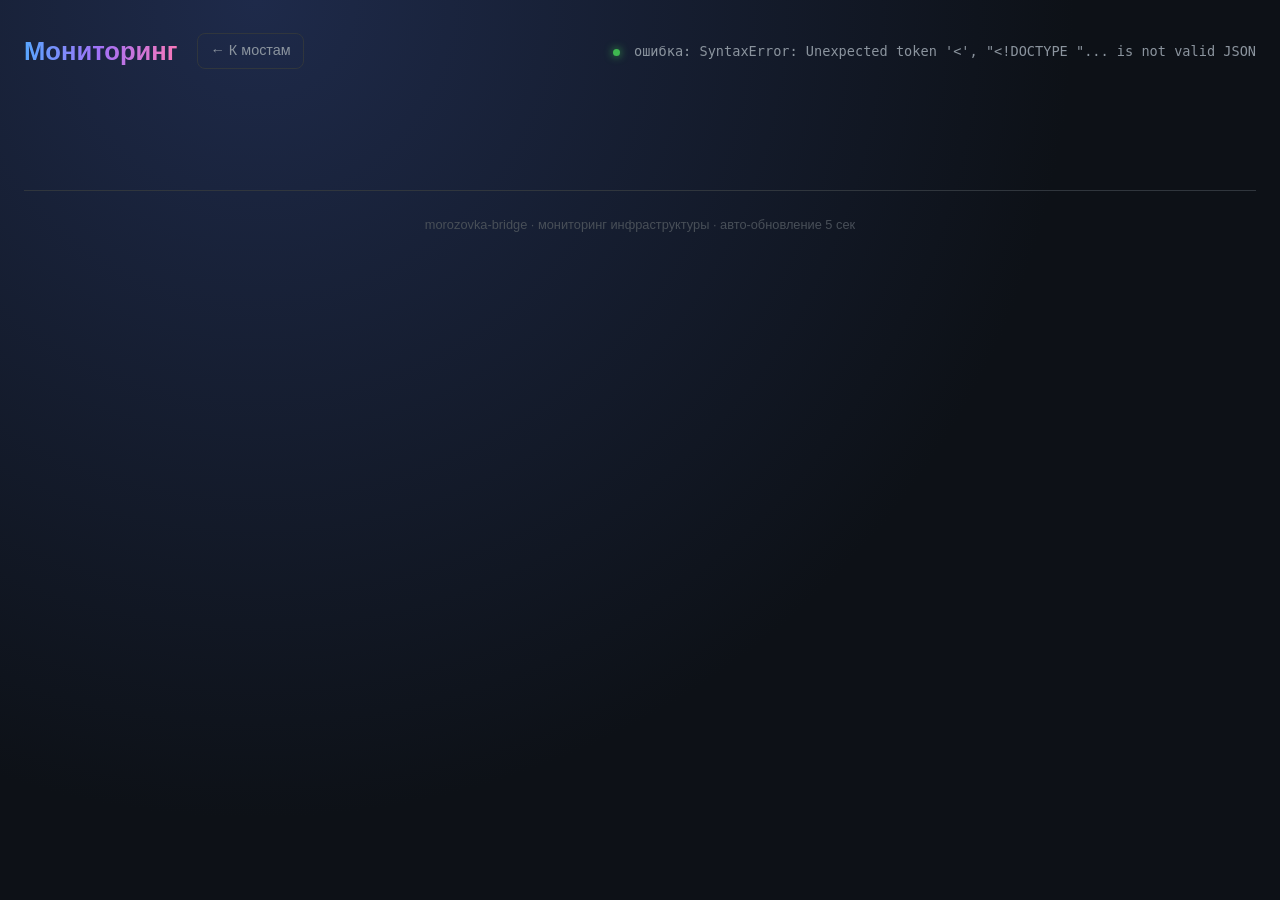
==== templates/metrics.html @ 60c00b37 "revoke all" ====
<!DOCTYPE html>
<html lang="ru">
<head>
<meta charset="UTF-8">
<meta name="viewport" content="width=device-width, initial-scale=1.0">
<title>Мониторинг · morozovka-bridge</title>
<style>
    * { box-sizing: border-box; }
    body {
        margin: 0; min-height: 100vh; padding: 32px 24px 80px;
        font-family: -apple-system, BlinkMacSystemFont, "Segoe UI", Roboto, sans-serif;
        background: radial-gradient(circle at 20% 0%, #1e2a4a 0%, #0d1117 60%);
        color: #e6edf3; font-size: 14px; line-height: 1.5;
    }
    .container { max-width: 1500px; margin: 0 auto; }

    header {
        display: flex; align-items: center; gap: 20px;
        margin-bottom: 32px; flex-wrap: wrap;
    }
    h1 {
        font-size: 1.6rem; font-weight: 700; margin: 0;
        background: linear-gradient(90deg, #58a6ff, #a371f7, #f778ba);
        -webkit-background-clip: text; background-clip: text; color: transparent;
    }
    .back-link {
        color: #8b949e; text-decoration: none; font-size: 0.9rem;
        padding: 6px 12px; border: 1px solid #30363d; border-radius: 8px;
        transition: all .15s;
    }
    .back-link:hover { color: #58a6ff; border-color: #58a6ff; }
    .spacer { flex: 1; }
    .status-info { color: #8b949e; font-size: 0.85rem; font-family: ui-monospace, monospace; }
    .dot {
        display: inline-block; width: 7px; height: 7px; border-radius: 50%;
        background: #3fb950; box-shadow: 0 0 8px #3fb950;
        margin-right: 6px; vertical-align: middle;
        animation: pulse 2s ease-in-out infinite;
    }
    @keyframes pulse { 0%,100% { opacity: 1 } 50% { opacity: .35 } }

    /* Сводка */
    .summary {
        display: grid; grid-template-columns: repeat(auto-fit, minmax(160px, 1fr));
        gap: 14px; margin-bottom: 28px;
    }
    .sum-card {
        padding: 16px 18px; border-radius: 12px;
        background: rgba(22, 27, 34, 0.6); border: 1px solid #30363d;
    }
    .sum-card .label {
        font-size: 0.7rem; color: #8b949e; text-transform: uppercase;
        letter-spacing: 0.8px; font-weight: 600; margin-bottom: 6px;
    }
    .sum-card .value {
        font-size: 1.5rem; font-weight: 700;
        font-family: ui-monospace, monospace;
    }
    .sum-card .value.good { color: #3fb950; }
    .sum-card .value.warn { color: #d29922; }
    .sum-card .value.bad  { color: #f85149; }

    /* Сетка хостов */
    .hosts {
        display: grid; grid-template-columns: repeat(auto-fill, minmax(420px, 1fr));
        gap: 16px;
    }

    .host {
        background: rgba(22, 27, 34, 0.6);
        border: 1px solid #30363d; border-radius: 14px;
        padding: 18px 20px;
        backdrop-filter: blur(8px);
        transition: border-color .2s, box-shadow .2s;
    }
    .host:hover { border-color: #58a6ff; box-shadow: 0 8px 28px rgba(88,166,255,0.12); }
    .host.offline { opacity: 0.55; }
    .host.offline:hover { border-color: #f85149; box-shadow: 0 8px 28px rgba(248,81,73,0.12); }

    .host-head {
        display: flex; align-items: flex-start;
        gap: 12px; margin-bottom: 14px;
    }
    .host-head .name {
        font-weight: 700; font-size: 1.05rem;
        margin: 0 0 2px; letter-spacing: -0.3px;
    }
    .host-head .meta {
        font-size: 0.78rem; color: #8b949e;
        font-family: ui-monospace, monospace;
    }
    .host-head .badge {
        margin-left: auto; padding: 3px 10px; border-radius: 999px;
        font-size: 0.68rem; text-transform: uppercase; letter-spacing: 0.5px;
        font-weight: 700;
    }
    .badge.on  { background: rgba(63,185,80,0.15); color: #3fb950; }
    .badge.off { background: rgba(248,81,73,0.15); color: #f85149; }

    /* Полоски прогресса */
    .bar-row {
        display: flex; align-items: center; gap: 10px;
        margin-bottom: 8px; font-size: 0.82rem;
    }
    .bar-row .bar-label {
        width: 44px; color: #8b949e; font-size: 0.72rem;
        text-transform: uppercase; letter-spacing: 0.5px; font-weight: 600;
    }
    .bar-row .bar-track {
        flex: 1; height: 8px; border-radius: 4px;
        background: #0d1117; overflow: hidden;
        border: 1px solid #21262d;
    }
    .bar-row .bar-fill {
        height: 100%; transition: width .4s ease, background .3s;
        border-radius: 4px;
    }
    .bar-row .bar-value {
        width: 92px; text-align: right;
        font-family: ui-monospace, monospace; font-size: 0.76rem;
        color: #c9d1d9;
    }

    .fill-green  { background: linear-gradient(90deg, #238636, #3fb950); }
    .fill-yellow { background: linear-gradient(90deg, #9e6a03, #d29922); }
    .fill-red    { background: linear-gradient(90deg, #a40e26, #f85149); }

    /* Метаданные */
    .host-meta {
        display: grid; grid-template-columns: 1fr 1fr;
        gap: 6px 16px; margin-top: 12px; margin-bottom: 12px;
        font-size: 0.78rem;
    }
    .host-meta .k { color: #8b949e; }
    .host-meta .v {
        font-family: ui-monospace, monospace;
        color: #c9d1d9; text-align: right;
    }

    /* Спарклайн */
    .spark-wrap {
        margin-top: 10px;
        background: #0d1117; border: 1px solid #21262d;
        border-radius: 8px; padding: 4px;
        overflow: hidden;
    }
    .spark-canvas { display: block; width: 100%; height: 56px; }

    /* Топ-процессы */
    .top-procs {
        margin-top: 10px; font-size: 0.74rem;
        font-family: ui-monospace, monospace; color: #8b949e;
        line-height: 1.7; word-break: break-word;
    }

    .error-msg {
        color: #f85149; font-size: 0.8rem;
        font-family: ui-monospace, monospace;
        padding: 8px 12px; background: rgba(248,81,73,0.08);
        border-radius: 8px;
        word-break: break-word;
    }

    footer {
        margin-top: 60px; padding-top: 24px;
        border-top: 1px solid #30363d;
        color: #484f58; font-size: 0.8rem; text-align: center;
    }
    code {
        background: rgba(110,118,129,0.15); padding: 2px 6px;
        border-radius: 4px; color: #8b949e;
        font-family: ui-monospace, monospace;
    }
</style>
</head>
<body>
<div class="container">

    <header>
        <h1>Мониторинг</h1>
        <a href="/" class="back-link">← К мостам</a>
        <div class="spacer"></div>
        <div class="status-info">
            <span class="dot"></span>
            <span id="updated">обновление...</span>
        </div>
    </header>

    <div class="summary" id="summary"></div>
    <div class="hosts" id="hosts"></div>

    <footer>
        morozovka-bridge · мониторинг инфраструктуры · авто-обновление 5 сек
    </footer>

</div>

<script>
const REFRESH_MS = 5000;
const SAMPLES = 60;

// Хранилище истории по каждому хосту
const history = {};

function fmtBytes(bytes) {
    if (bytes < 1024) return bytes + ' B';
    if (bytes < 1024 * 1024) return (bytes / 1024).toFixed(1) + ' KB';
    if (bytes < 1024 * 1024 * 1024) return (bytes / 1024 / 1024).toFixed(1) + ' MB';
    return (bytes / 1024 / 1024 / 1024).toFixed(2) + ' GB';
}

function fmtKb(kb) {
    return fmtBytes(kb * 1024);
}

function fmtUptime(seconds) {
    const d = Math.floor(seconds / 86400);
    const h = Math.floor((seconds % 86400) / 3600);
    const m = Math.floor((seconds % 3600) / 60);
    if (d > 0) return `${d}д ${h}ч`;
    if (h > 0) return `${h}ч ${m}м`;
    return `${m}м`;
}

function fmtLoad(load) {
    return load.split(' ').map(x => parseFloat(x).toFixed(2)).join(' / ');
}

function barClass(pct) {
    if (pct >= 80) return 'fill-red';
    if (pct >= 60) return 'fill-yellow';
    return 'fill-green';
}

function renderSummary(hosts) {
    const total = hosts.length;
    const online = hosts.filter(h => h.ok).length;

    let sumCpu = 0, cntCpu = 0;
    let sumMem = 0, cntMem = 0;
    for (const h of hosts) {
        if (!h.ok) continue;
        sumCpu += parseFloat(h.cpu_pct || 0); cntCpu++;
        sumMem += parseFloat(h.mem_pct || 0); cntMem++;
    }

    const avgCpu = cntCpu ? (sumCpu / cntCpu).toFixed(1) : '—';
    const avgMem = cntMem ? (sumMem / cntMem).toFixed(1) : '—';

    const onlineCls = online === total ? 'good' : (online > 0 ? 'warn' : 'bad');

    document.getElementById('summary').innerHTML = `
        <div class="sum-card"><div class="label">Хосты</div>
            <div class="value ${onlineCls}">${online} / ${total}</div></div>
        <div class="sum-card"><div class="label">Средняя CPU</div>
            <div class="value">${avgCpu}${avgCpu === '—' ? '' : '%'}</div></div>
        <div class="sum-card"><div class="label">Средняя RAM</div>
            <div class="value">${avgMem}${avgMem === '—' ? '' : '%'}</div></div>
    `;
}

function renderHost(h) {
    if (!h.ok) {
        return `
            <div class="host offline">
                <div class="host-head">
                    <div>
                        <div class="name">${h.name}</div>
                        <div class="meta">${h.host} · ${h.role}</div>
                    </div>
                    <span class="badge off">offline</span>
                </div>
                <div class="error-msg">${h.error || 'недоступен'}</div>
            </div>
        `;
    }

    const cpu = parseFloat(h.cpu_pct);
    const mem = parseFloat(h.mem_pct);
    const disk = parseFloat(h.disk_pct);
    const memUsed = fmtKb(h.mem_used_kb);
    const memTotal = fmtKb(h.mem_total_kb);
    const diskUsed = fmtKb(h.disk_used_kb);
    const diskTotal = fmtKb(h.disk_total_kb);

    const temp = h.temp_c > 0 ? `${h.temp_c}°C` : '—';
    const tempCls = h.temp_c >= 80 ? 'bad' : (h.temp_c >= 65 ? 'warn' : '');

    const netRx = fmtBytes(h.net_rx);
    const netTx = fmtBytes(h.net_tx);

    const topProcs = (h.top || '').split(';').filter(x => x).join(' · ');

    return `
        <div class="host">
            <div class="host-head">
                <div>
                    <div class="name">${h.name}</div>
                    <div class="meta">${h.host} · ${h.role} · ${h.hostname}</div>
                </div>
                <span class="badge on">online</span>
            </div>

            <div class="bar-row">
                <span class="bar-label">CPU</span>
                <div class="bar-track"><div class="bar-fill ${barClass(cpu)}" style="width:${cpu}%"></div></div>
                <span class="bar-value">${cpu.toFixed(1)}%</span>
            </div>

            <div class="bar-row">
                <span class="bar-label">RAM</span>
                <div class="bar-track"><div class="bar-fill ${barClass(mem)}" style="width:${mem}%"></div></div>
                <span class="bar-value">${memUsed} / ${memTotal}</span>
            </div>

            <div class="bar-row">
                <span class="bar-label">Disk</span>
                <div class="bar-track"><div class="bar-fill ${barClass(disk)}" style="width:${disk}%"></div></div>
                <span class="bar-value">${diskUsed} / ${diskTotal}</span>
            </div>

            <div class="host-meta">
                <span class="k">Uptime</span><span class="v">${fmtUptime(h.uptime)}</span>
                <span class="k">Load</span><span class="v">${fmtLoad(h.load)}</span>
                <span class="k">Ядра</span><span class="v">${h.cores}</span>
                <span class="k">Темп</span><span class="v">${temp}</span>
                <span class="k">Net RX</span><span class="v">${netRx}</span>
                <span class="k">Net TX</span><span class="v">${netTx}</span>
            </div>

            <div class="spark-wrap">
                <canvas class="spark-canvas" data-host="${h.name}" width="600" height="56"></canvas>
            </div>

            ${topProcs ? `<div class="top-procs">top: ${topProcs}</div>` : ''}
        </div>
    `;
}

function drawSpark(canvas, samples) {
    const ctx = canvas.getContext('2d');
    const W = canvas.width, H = canvas.height;
    ctx.clearRect(0, 0, W, H);

    // Сетка
    ctx.strokeStyle = 'rgba(48, 54, 61, 0.5)';
    ctx.lineWidth = 1;
    for (let i = 1; i < 4; i++) {
        const y = (H / 4) * i;
        ctx.beginPath();
        ctx.moveTo(0, y);
        ctx.lineTo(W, y);
        ctx.stroke();
    }

    if (!samples.cpu || samples.cpu.length < 2) return;

    const step = W / (SAMPLES - 1);

    const drawLine = (arr, color) => {
        ctx.strokeStyle = color;
        ctx.lineWidth = 2;
        ctx.beginPath();
        const offset = SAMPLES - arr.length;
        for (let i = 0; i < arr.length; i++) {
            const x = (offset + i) * step;
            const y = H - (arr[i] / 100) * H;
            if (i === 0) ctx.moveTo(x, y);
            else ctx.lineTo(x, y);
        }
        ctx.stroke();
    };

    drawLine(samples.cpu, '#58a6ff');
    drawLine(samples.mem, '#f778ba');
}

function updateCharts(hosts) {
    for (const h of hosts) {
        if (!h.ok) continue;
        const c = document.querySelector(`canvas[data-host="${h.name}"]`);
        if (!c) continue;
        drawSpark(c, history[h.name] || {cpu: [], mem: []});
    }
}

async function reload() {
    try {
        const r = await fetch('/api/metrics');
        const data = await r.json();
        if (!data.ok) return;

        // Обновляем историю
        for (const h of data.hosts) {
            if (!history[h.name]) history[h.name] = {cpu: [], mem: []};
            if (h.ok) {
                history[h.name].cpu.push(parseFloat(h.cpu_pct));
                history[h.name].mem.push(parseFloat(h.mem_pct));
                if (history[h.name].cpu.length > SAMPLES) history[h.name].cpu.shift();
                if (history[h.name].mem.length > SAMPLES) history[h.name].mem.shift();
            }
        }

        renderSummary(data.hosts);
        document.getElementById('hosts').innerHTML = data.hosts.map(renderHost).join('');
        updateCharts(data.hosts);

        document.getElementById('updated').textContent =
            'обновлено ' + new Date().toLocaleTimeString();
    } catch (e) {
        document.getElementById('updated').textContent = 'ошибка: ' + e;
    }
}

reload();
setInterval(reload, REFRESH_MS);
</script>
</body>
</html>
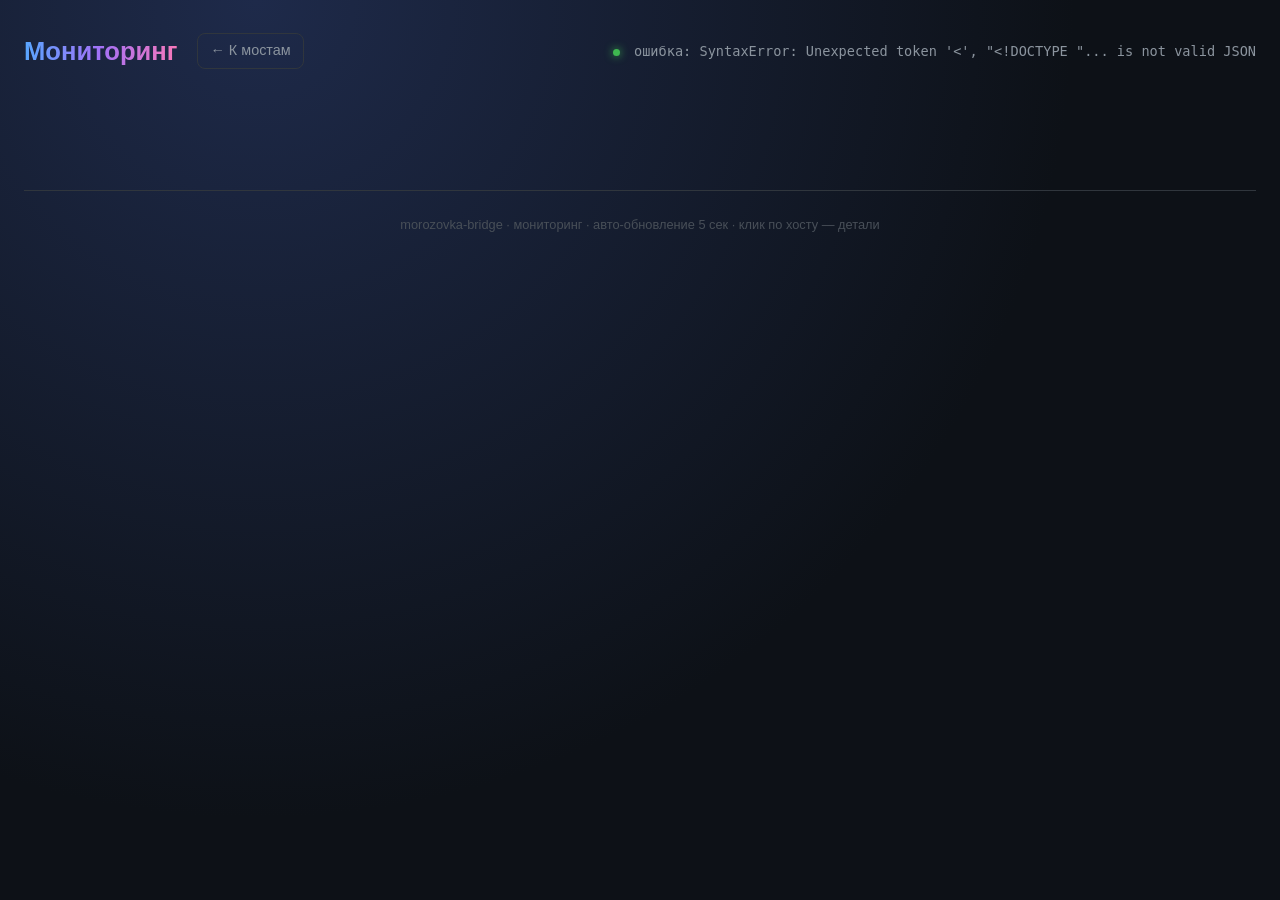
==== commit af4ba5db: "add host page in each host for click, filters on this page and modifi collector" ====
--- a/templates/metrics.html
+++ b/templates/metrics.html
@@ -39,7 +39,6 @@
     }
     @keyframes pulse { 0%,100% { opacity: 1 } 50% { opacity: .35 } }
 
-    /* Сводка */
     .summary {
         display: grid; grid-template-columns: repeat(auto-fit, minmax(160px, 1fr));
         gap: 14px; margin-bottom: 28px;
@@ -60,7 +59,6 @@
     .sum-card .value.warn { color: #d29922; }
     .sum-card .value.bad  { color: #f85149; }
 
-    /* Сетка хостов */
     .hosts {
         display: grid; grid-template-columns: repeat(auto-fill, minmax(420px, 1fr));
         gap: 16px;
@@ -71,11 +69,20 @@
         border: 1px solid #30363d; border-radius: 14px;
         padding: 18px 20px;
         backdrop-filter: blur(8px);
-        transition: border-color .2s, box-shadow .2s;
-    }
-    .host:hover { border-color: #58a6ff; box-shadow: 0 8px 28px rgba(88,166,255,0.12); }
-    .host.offline { opacity: 0.55; }
-    .host.offline:hover { border-color: #f85149; box-shadow: 0 8px 28px rgba(248,81,73,0.12); }
+        transition: border-color .2s, box-shadow .2s, transform .15s;
+        cursor: pointer;
+    }
+    .host:hover {
+        border-color: #58a6ff;
+        box-shadow: 0 8px 28px rgba(88,166,255,0.18);
+        transform: translateY(-2px);
+    }
+    .host.offline { opacity: 0.55; cursor: default; }
+    .host.offline:hover {
+        border-color: #f85149;
+        box-shadow: 0 8px 28px rgba(248,81,73,0.12);
+        transform: none;
+    }
 
     .host-head {
         display: flex; align-items: flex-start;
@@ -97,7 +104,6 @@
     .badge.on  { background: rgba(63,185,80,0.15); color: #3fb950; }
     .badge.off { background: rgba(248,81,73,0.15); color: #f85149; }
 
-    /* Полоски прогресса */
     .bar-row {
         display: flex; align-items: center; gap: 10px;
         margin-bottom: 8px; font-size: 0.82rem;
@@ -116,7 +122,7 @@
         border-radius: 4px;
     }
     .bar-row .bar-value {
-        width: 92px; text-align: right;
+        width: 118px; text-align: right;
         font-family: ui-monospace, monospace; font-size: 0.76rem;
         color: #c9d1d9;
     }
@@ -125,7 +131,6 @@
     .fill-yellow { background: linear-gradient(90deg, #9e6a03, #d29922); }
     .fill-red    { background: linear-gradient(90deg, #a40e26, #f85149); }
 
-    /* Метаданные */
     .host-meta {
         display: grid; grid-template-columns: 1fr 1fr;
         gap: 6px 16px; margin-top: 12px; margin-bottom: 12px;
@@ -137,7 +142,6 @@
         color: #c9d1d9; text-align: right;
     }
 
-    /* Спарклайн */
     .spark-wrap {
         margin-top: 10px;
         background: #0d1117; border: 1px solid #21262d;
@@ -146,11 +150,15 @@
     }
     .spark-canvas { display: block; width: 100%; height: 56px; }
 
-    /* Топ-процессы */
     .top-procs {
         margin-top: 10px; font-size: 0.74rem;
         font-family: ui-monospace, monospace; color: #8b949e;
         line-height: 1.7; word-break: break-word;
+    }
+
+    .disks-hint {
+        font-size: 0.72rem; color: #8b949e;
+        margin-top: 4px; font-family: ui-monospace, monospace;
     }
 
     .error-msg {
@@ -190,7 +198,7 @@
     <div class="hosts" id="hosts"></div>
 
     <footer>
-        morozovka-bridge · мониторинг инфраструктуры · авто-обновление 5 сек
+        morozovka-bridge · мониторинг · авто-обновление 5 сек · клик по хосту — детали
     </footer>
 
 </div>
@@ -198,8 +206,6 @@
 <script>
 const REFRESH_MS = 5000;
 const SAMPLES = 60;
-
-// Хранилище истории по каждому хосту
 const history = {};
 
 function fmtBytes(bytes) {
@@ -208,11 +214,7 @@
     if (bytes < 1024 * 1024 * 1024) return (bytes / 1024 / 1024).toFixed(1) + ' MB';
     return (bytes / 1024 / 1024 / 1024).toFixed(2) + ' GB';
 }
-
-function fmtKb(kb) {
-    return fmtBytes(kb * 1024);
-}
-
+function fmtKb(kb) { return fmtBytes(kb * 1024); }
 function fmtUptime(seconds) {
     const d = Math.floor(seconds / 86400);
     const h = Math.floor((seconds % 86400) / 3600);
@@ -221,32 +223,31 @@
     if (h > 0) return `${h}ч ${m}м`;
     return `${m}м`;
 }
-
 function fmtLoad(load) {
     return load.split(' ').map(x => parseFloat(x).toFixed(2)).join(' / ');
 }
-
 function barClass(pct) {
     if (pct >= 80) return 'fill-red';
     if (pct >= 60) return 'fill-yellow';
     return 'fill-green';
 }
+function pickRootDisk(h) {
+    const disks = h.disks || [];
+    if (!disks.length) return { total_kb: 0, used_kb: 0, pct: 0, mount: '/' };
+    return disks.find(d => d.mount === '/') || disks[0];
+}
 
 function renderSummary(hosts) {
     const total = hosts.length;
     const online = hosts.filter(h => h.ok).length;
-
-    let sumCpu = 0, cntCpu = 0;
-    let sumMem = 0, cntMem = 0;
+    let sumCpu = 0, cntCpu = 0, sumMem = 0, cntMem = 0;
     for (const h of hosts) {
         if (!h.ok) continue;
         sumCpu += parseFloat(h.cpu_pct || 0); cntCpu++;
         sumMem += parseFloat(h.mem_pct || 0); cntMem++;
     }
-
     const avgCpu = cntCpu ? (sumCpu / cntCpu).toFixed(1) : '—';
     const avgMem = cntMem ? (sumMem / cntMem).toFixed(1) : '—';
-
     const onlineCls = online === total ? 'good' : (online > 0 ? 'warn' : 'bad');
 
     document.getElementById('summary').innerHTML = `
@@ -277,22 +278,25 @@
 
     const cpu = parseFloat(h.cpu_pct);
     const mem = parseFloat(h.mem_pct);
-    const disk = parseFloat(h.disk_pct);
+    const disks = h.disks || [];
+    const rootDisk = pickRootDisk(h);
+    const diskPct = parseFloat(rootDisk.pct || 0);
+    const diskUsed = fmtKb(rootDisk.used_kb);
+    const diskTotal = fmtKb(rootDisk.total_kb);
+
     const memUsed = fmtKb(h.mem_used_kb);
     const memTotal = fmtKb(h.mem_total_kb);
-    const diskUsed = fmtKb(h.disk_used_kb);
-    const diskTotal = fmtKb(h.disk_total_kb);
-
     const temp = h.temp_c > 0 ? `${h.temp_c}°C` : '—';
-    const tempCls = h.temp_c >= 80 ? 'bad' : (h.temp_c >= 65 ? 'warn' : '');
-
     const netRx = fmtBytes(h.net_rx);
     const netTx = fmtBytes(h.net_tx);
-
     const topProcs = (h.top || '').split(';').filter(x => x).join(' · ');
 
+    const diskHint = disks.length > 1
+        ? `<div class="disks-hint">показан ${rootDisk.mount}, всего ФС: ${disks.length}</div>`
+        : '';
+
     return `
-        <div class="host">
+        <div class="host" onclick="location.href='/host/${h.name}'">
             <div class="host-head">
                 <div>
                     <div class="name">${h.name}</div>
@@ -315,9 +319,10 @@
 
             <div class="bar-row">
                 <span class="bar-label">Disk</span>
-                <div class="bar-track"><div class="bar-fill ${barClass(disk)}" style="width:${disk}%"></div></div>
+                <div class="bar-track"><div class="bar-fill ${barClass(diskPct)}" style="width:${diskPct}%"></div></div>
                 <span class="bar-value">${diskUsed} / ${diskTotal}</span>
             </div>
+            ${diskHint}
 
             <div class="host-meta">
                 <span class="k">Uptime</span><span class="v">${fmtUptime(h.uptime)}</span>
@@ -341,36 +346,24 @@
     const ctx = canvas.getContext('2d');
     const W = canvas.width, H = canvas.height;
     ctx.clearRect(0, 0, W, H);
-
-    // Сетка
     ctx.strokeStyle = 'rgba(48, 54, 61, 0.5)';
     ctx.lineWidth = 1;
     for (let i = 1; i < 4; i++) {
         const y = (H / 4) * i;
-        ctx.beginPath();
-        ctx.moveTo(0, y);
-        ctx.lineTo(W, y);
-        ctx.stroke();
-    }
-
+        ctx.beginPath(); ctx.moveTo(0, y); ctx.lineTo(W, y); ctx.stroke();
+    }
     if (!samples.cpu || samples.cpu.length < 2) return;
-
     const step = W / (SAMPLES - 1);
-
     const drawLine = (arr, color) => {
-        ctx.strokeStyle = color;
-        ctx.lineWidth = 2;
-        ctx.beginPath();
+        ctx.strokeStyle = color; ctx.lineWidth = 2; ctx.beginPath();
         const offset = SAMPLES - arr.length;
         for (let i = 0; i < arr.length; i++) {
             const x = (offset + i) * step;
             const y = H - (arr[i] / 100) * H;
-            if (i === 0) ctx.moveTo(x, y);
-            else ctx.lineTo(x, y);
+            if (i === 0) ctx.moveTo(x, y); else ctx.lineTo(x, y);
         }
         ctx.stroke();
     };
-
     drawLine(samples.cpu, '#58a6ff');
     drawLine(samples.mem, '#f778ba');
 }
@@ -390,7 +383,6 @@
         const data = await r.json();
         if (!data.ok) return;
 
-        // Обновляем историю
         for (const h of data.hosts) {
             if (!history[h.name]) history[h.name] = {cpu: [], mem: []};
             if (h.ok) {
@@ -404,7 +396,6 @@
         renderSummary(data.hosts);
         document.getElementById('hosts').innerHTML = data.hosts.map(renderHost).join('');
         updateCharts(data.hosts);
-
         document.getElementById('updated').textContent =
             'обновлено ' + new Date().toLocaleTimeString();
     } catch (e) {
